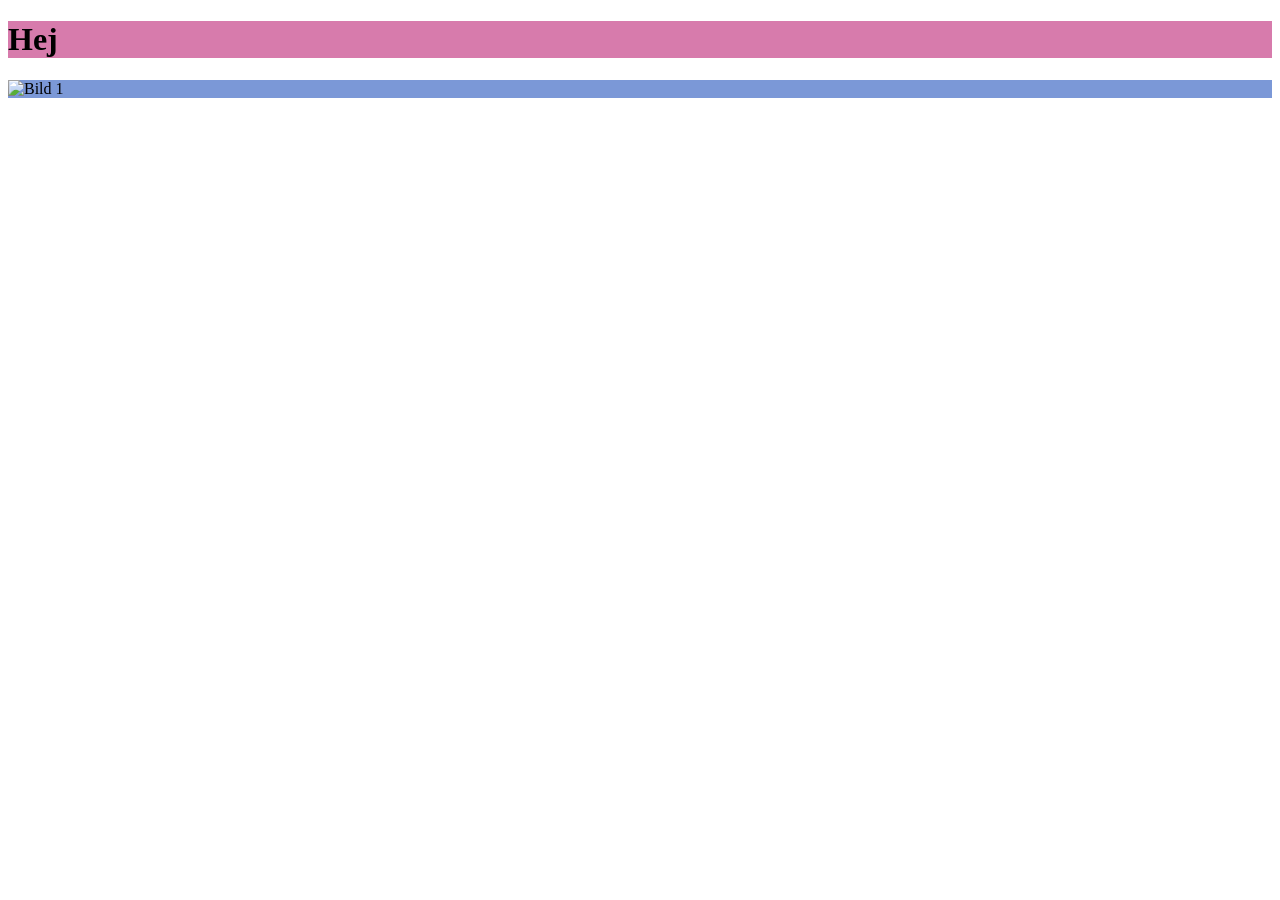
==== index.html @ 55a05be2 "Föstasidan" ====
<!DOCTYPE html>
<html lang="en">
<head>
  <meta charset="UTF-8">
  <meta name="viewport" content="width=device-width, initial-scale=1.0">
  <link rel="stylesheet" href="css/style.css">
  <title>Startsida</title>
</head>

<body>
<wrapper>
    
  <header>
    <h1>Hej</h1>
    <div id="button"></div>
  </header>
    
  <nav></nav>
  
  <main>
    <section id="sec1"></section>
    <section id="sec2">
      <img src="länk, glöm inte!!" alt="Bild 1"></img>
    </section>
    <section id="sec3"></section>
    <section id="sec4"></section>
    <footer></footer>
  </main>

</wrapper>
</body>
</html>
---- css/style.css ----
#wrapper {
    width: 100 vw;
    height: 150 vh;
    display: grid;
    grid-template-columns: 30% 70%;
    grid-template-areas:
    'hd hd'
    's1 s1'
    's2 s2'
    's3 s3'
    'ft ft';
}

header {
    grid-area: hd;
    background-color: rgb(215, 123, 172);
    height: 1 fr;
}

#button {
    flex: bt;
}

/* Menyn som poppar upp effter att man tryckt på button
nav {
    grid-area: nv;
    background-color: rgb(123, 209, 215); 
}*/

#sec1 {
    grid-area: s1;
    background-color: rgb(215, 204, 123);
    height: 2 fr;
}

#sec2 {
    grid-area: s2;
    background-color: rgb(123, 152, 215);
}

#sec3 {
    grid-area: s3;
    background-color: rgb(215, 123, 128);
    height: auto;
}

#sec4 {
    grid-area: s4;
    height: 2 fr;
}

footer {
    grid-area: ft;
    background-color: rgb(123, 215, 213);
    height: 1 fr;
}
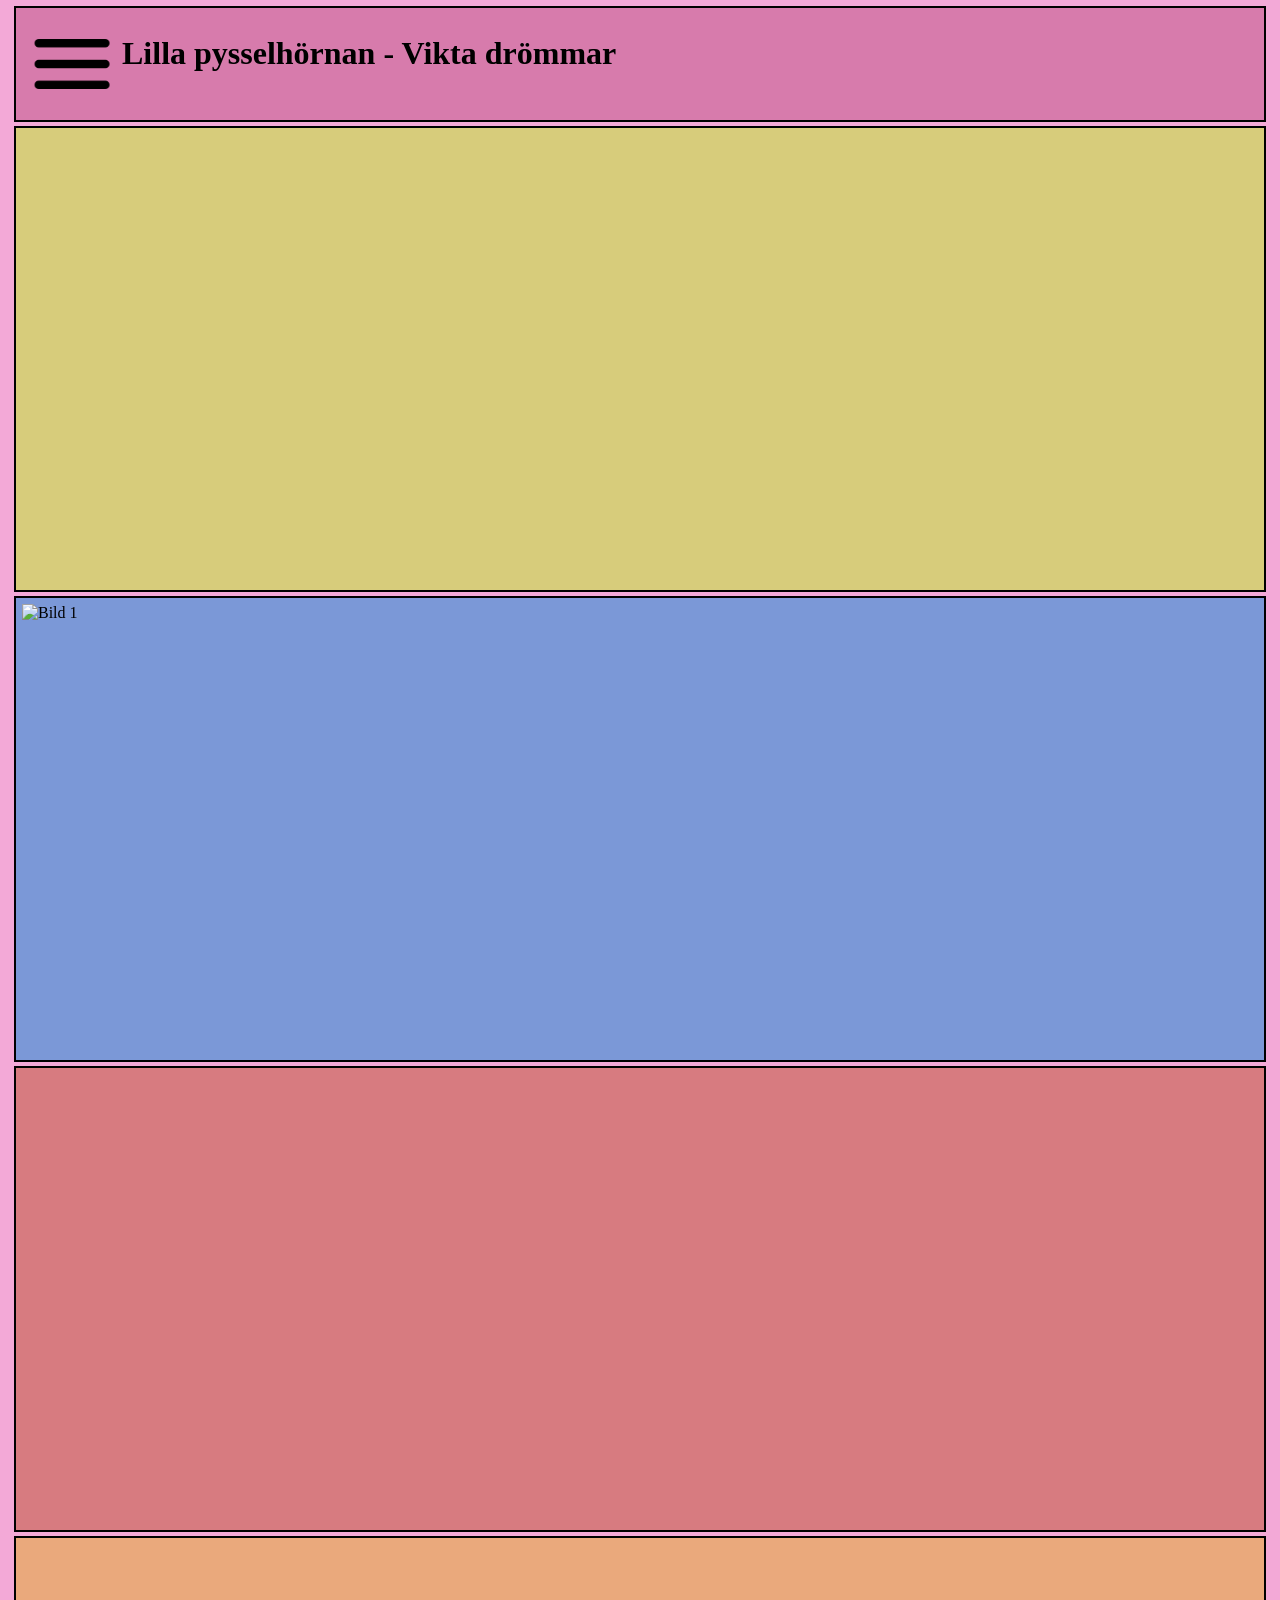
==== commit ba12992f: "andra lektion - fortsättning av 1:a sidan" ====
--- a/index.html
+++ b/index.html
@@ -11,12 +11,10 @@
 <wrapper>
     
   <header>
-    <h1>Hej</h1>
-    <div id="button"></div>
+    <img id="button" src="img/menu-button.png" alt="menuknapp"></img>
+    <h1> Lilla pysselhörnan - Vikta drömmar</h1>
   </header>
     
-  <nav></nav>
-  
   <main>
     <section id="sec1"></section>
     <section id="sec2">
--- a/css/style.css
+++ b/css/style.css
@@ -1,36 +1,50 @@
 #wrapper {
     width: 100 vw;
-    height: 150 vh;
+    height: 250 vh;
     display: grid;
-    grid-template-columns: 30% 70%;
     grid-template-areas:
     'hd hd'
     's1 s1'
     's2 s2'
     's3 s3'
+    's4 s4'
     'ft ft';
+}
+
+body {
+    background-color: rgb(243, 169, 215); 
+}
+
+header, #sec1, #sec3, #sec2, #sec4, footer {
+    height: 50vh;
+    min-width: 96vw;
+    margin: 8px;
+    padding: 6px;
+    outline: solid black 2px; 
 }
 
 header {
     grid-area: hd;
     background-color: rgb(215, 123, 172);
-    height: 1 fr;
+    height: 100px;
+    display: flex; 
 }
 
 #button {
-    flex: bt;
+    width: 100px;
 }
 
-/* Menyn som poppar upp effter att man tryckt på button
+/* Menyn som poppar upp effter att man tryckt på button */
+
 nav {
-    grid-area: nv;
-    background-color: rgb(123, 209, 215); 
-}*/
+    background-color: rgb(123, 209, 215);
+    outline: solid black 2px; 
+}
 
 #sec1 {
     grid-area: s1;
     background-color: rgb(215, 204, 123);
-    height: 2 fr;
+    
 }
 
 #sec2 {
@@ -41,16 +55,14 @@
 #sec3 {
     grid-area: s3;
     background-color: rgb(215, 123, 128);
-    height: auto;
 }
 
 #sec4 {
     grid-area: s4;
-    height: 2 fr;
+    background-color:rgb(234, 169, 124);
 }
 
 footer {
     grid-area: ft;
     background-color: rgb(123, 215, 213);
-    height: 1 fr;
 }
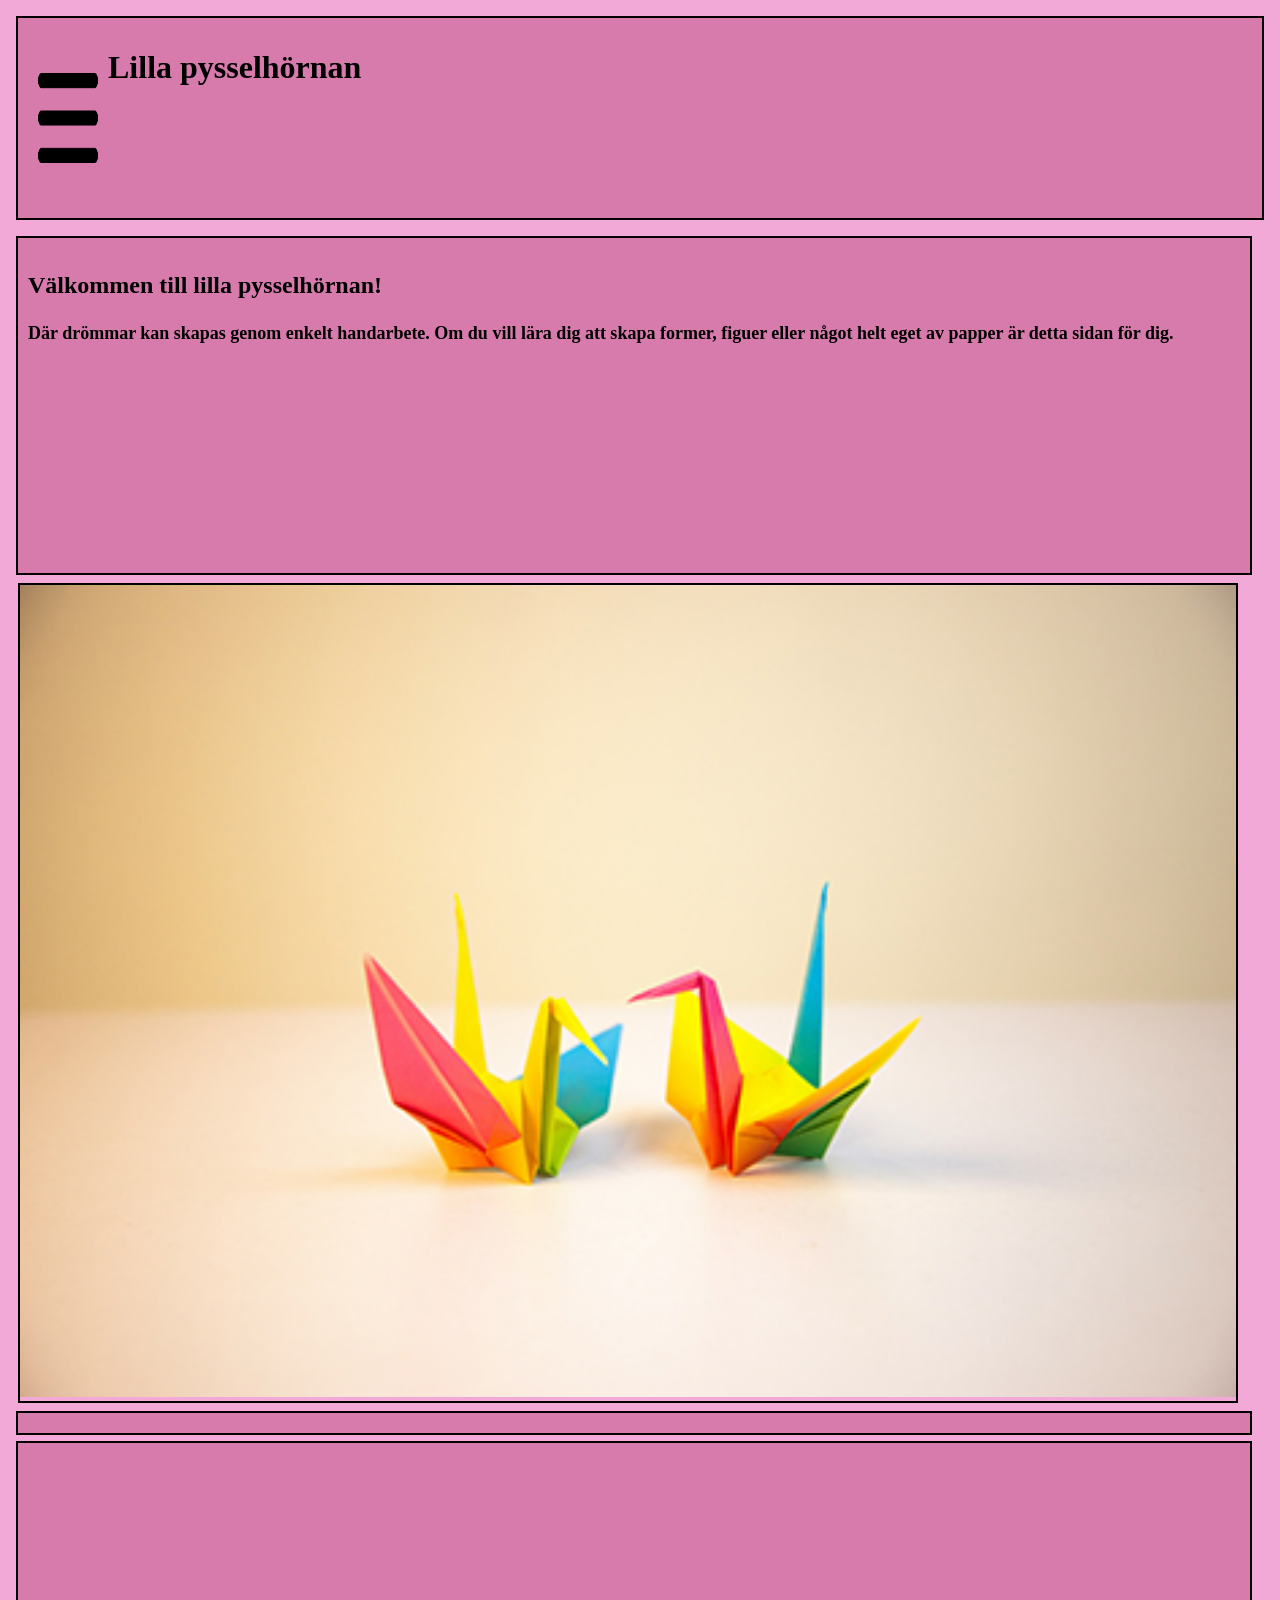
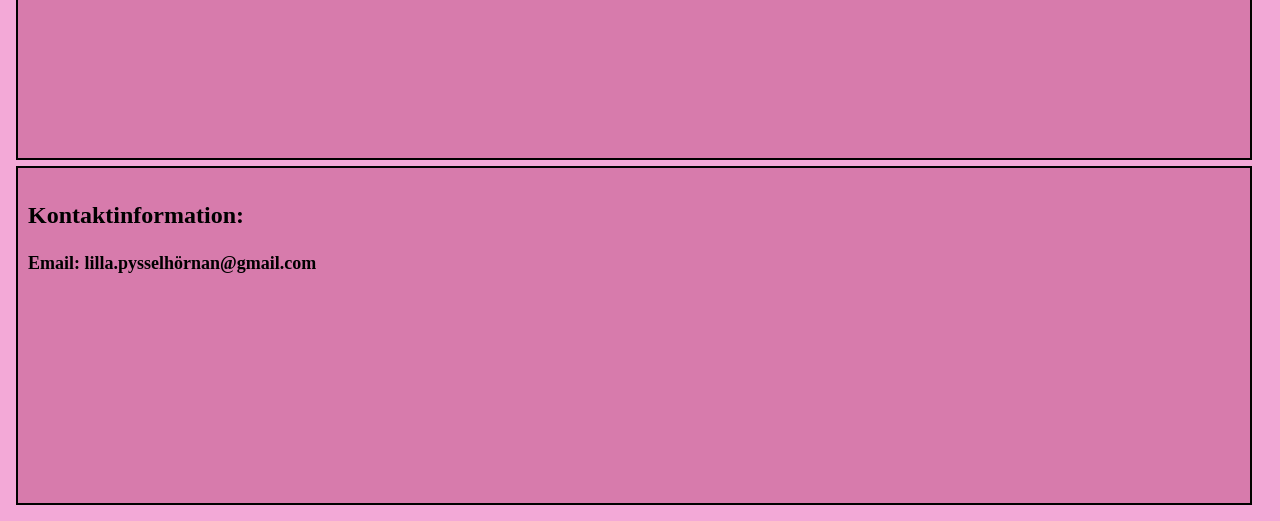
==== commit 148b366f: "v.11 förstasidan fortsättning" ====
--- a/index.html
+++ b/index.html
@@ -8,23 +8,31 @@
 </head>
 
 <body>
-<wrapper>
+<div id="wrapper">
     
   <header>
     <img id="button" src="img/menu-button.png" alt="menuknapp"></img>
-    <h1> Lilla pysselhörnan - Vikta drömmar</h1>
+    <h1>Lilla pysselhörnan</h1>
   </header>
     
   <main>
-    <section id="sec1"></section>
+    <section id="sec1">
+      <h3>Välkommen till lilla pysselhörnan!</h3>
+      <h4>Där drömmar kan skapas genom enkelt handarbete. Om du vill lära dig att skapa former, figuer eller något helt eget av papper är detta sidan för dig.</h4>
+    </section>
+
     <section id="sec2">
-      <img src="länk, glöm inte!!" alt="Bild 1"></img>
+      <img src="img/tranor.jpg" alt="tranor"></img>
     </section>
+
     <section id="sec3"></section>
     <section id="sec4"></section>
-    <footer></footer>
+    <footer>
+      <h3>Kontaktinformation:</h3>
+      <h4>Email: lilla.pysselhörnan@gmail.com</h4>
+    </footer>
   </main>
 
-</wrapper>
+</div>
 </body>
 </html>
--- a/css/style.css
+++ b/css/style.css
@@ -1,3 +1,4 @@
+/* startsida */
 #wrapper {
     width: 100 vw;
     height: 250 vh;
@@ -15,54 +16,86 @@
     background-color: rgb(243, 169, 215); 
 }
 
-header, #sec1, #sec3, #sec2, #sec4, footer {
-    height: 50vh;
-    min-width: 96vw;
-    margin: 8px;
-    padding: 6px;
+header, #sec1, #sec3, #sec4, footer {
     outline: solid black 2px; 
+    width: 95 vw;
 }
 
 header {
     grid-area: hd;
     background-color: rgb(215, 123, 172);
-    height: 100px;
+    height: 20vh;
+    min-height: 20vh;
     display: flex; 
+    padding: 10px;
+    margin: 10px;
 }
 
 #button {
-    width: 100px;
+    width: 80px;
 }
 
+h1 {
+    font-size: xx-large;
+}
 /* Menyn som poppar upp effter att man tryckt på button */
 
+h3 {
+    font-size: x-large;
+}
+
+h4 {
+    font-size: large;
+}
+
 nav {
-    background-color: rgb(123, 209, 215);
+    background-color: rgb(215, 123, 172);
     outline: solid black 2px; 
+    padding: 10px;
 }
 
 #sec1 {
     grid-area: s1;
-    background-color: rgb(215, 204, 123);
-    
+    background-color: rgb(215, 123, 172);
+    min-height: 35vh;
+    padding: 10px;
+    margin: 10px;
 }
 
 #sec2 {
     grid-area: s2;
-    background-color: rgb(123, 152, 215);
+    min-height: auto;
+    width: 95vw;
+    border: solid black 2px;
+    margin: 10px;
+    object-fit: cover;
+}
+
+img {
+    width: 95vw;
 }
 
 #sec3 {
     grid-area: s3;
-    background-color: rgb(215, 123, 128);
+    background-color: rgb(215, 123, 172);
+    min-height: auto;
+    padding: 10px;
+    margin: 10px;
 }
 
 #sec4 {
     grid-area: s4;
-    background-color:rgb(234, 169, 124);
+    background-color: rgb(215, 123, 172);
+    min-height: 35vh; 
+    margin: 10px;
 }
 
 footer {
     grid-area: ft;
-    background-color: rgb(123, 215, 213);
+    background-color: rgb(215, 123, 172);
+    min-height: 35vh;
+    padding: 10px;
+    margin: 10px;
 }
+
+/* MOBILE */
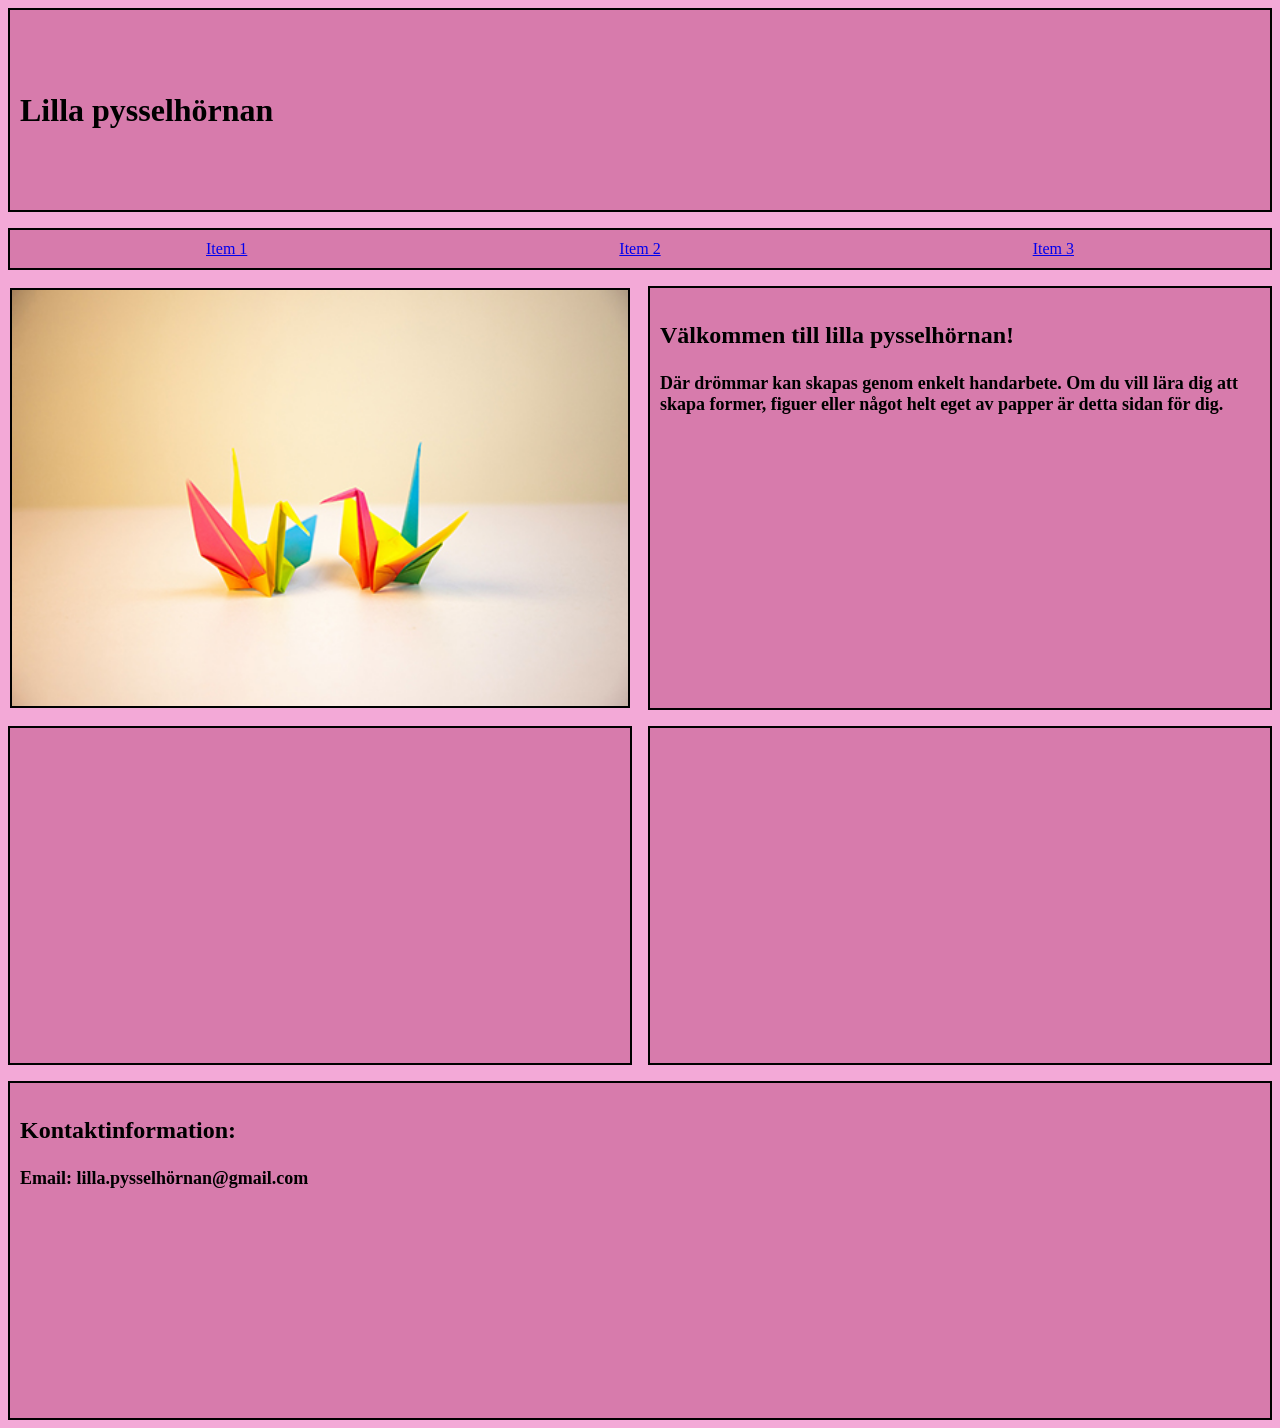
==== commit 8112b710: "v.13 Klar med startsida för både mobil och desktop. Börjat på andrasidan." ====
--- a/index.html
+++ b/index.html
@@ -8,14 +8,34 @@
 </head>
 
 <body>
+<nav class="menu-mobile">
+  <h3>Sökvägar</h3>
+  <ul>
+    <li><a href="http://192.168.193.160:5500/exempel.html">Exempelsida
+    </a></li>
+    <li><a href="#">Item 2</a></li>
+    <li><a href="#">Item 3</a></li>
+  </ul>
+</nav>
+
+<div class="fade-layer"></div>
+
 <div id="wrapper">
     
+
   <header>
-    <img id="button" src="img/menu-button.png" alt="menuknapp"></img>
+    <img id="button" src="img/menu-button.png" alt="menuknapp">
     <h1>Lilla pysselhörnan</h1>
   </header>
-    
+
+  <nav class="menu-desktop">
+    <a href="http://192.168.193.160:5500/exempel.html">Item 1</a>
+    <a href="#">Item 2</a>
+    <a href="#">Item 3</a>
+  </nav>
+  
   <main>
+      </main>
     <section id="sec1">
       <h3>Välkommen till lilla pysselhörnan!</h3>
       <h4>Där drömmar kan skapas genom enkelt handarbete. Om du vill lära dig att skapa former, figuer eller något helt eget av papper är detta sidan för dig.</h4>
@@ -31,8 +51,10 @@
       <h3>Kontaktinformation:</h3>
       <h4>Email: lilla.pysselhörnan@gmail.com</h4>
     </footer>
-  </main>
 
 </div>
+
+<script src="js/main.js"></script>
+  
 </body>
 </html>
--- a/css/style.css
+++ b/css/style.css
@@ -1,24 +1,12 @@
 /* startsida */
-#wrapper {
-    width: 100 vw;
-    height: 250 vh;
-    display: grid;
-    grid-template-areas:
-    'hd hd'
-    's1 s1'
-    's2 s2'
-    's3 s3'
-    's4 s4'
-    'ft ft';
-}
 
 body {
     background-color: rgb(243, 169, 215); 
+    margin: 0;
 }
 
-header, #sec1, #sec3, #sec4, footer {
+header, #sec1, #sec3,#sec4, footer {
     outline: solid black 2px; 
-    width: 95 vw;
 }
 
 header {
@@ -29,6 +17,9 @@
     display: flex; 
     padding: 10px;
     margin: 10px;
+    justify-content: center;
+    Display: grid; 
+    grid-template-columns: 1fr 3fr;
 }
 
 #button {
@@ -37,21 +28,29 @@
 
 h1 {
     font-size: xx-large;
+    align-content: center;
 }
-/* Menyn som poppar upp effter att man tryckt på button */
-
 h3 {
-    font-size: x-large;
+    font-size: x-large; 
 }
-
 h4 {
     font-size: large;
 }
 
-nav {
+.menu-mobile{
+    Background-color: rgb(215, 123, 172);
+    outline: solid black 2px; 
+    padding: 10px;
+}
+
+.menu-desktop{
+    display:flex;
+    grid-area: md;
     background-color: rgb(215, 123, 172);
     outline: solid black 2px; 
     padding: 10px;
+    Margin: 10px;
+    justify-content: space-around;
 }
 
 #sec1 {
@@ -60,19 +59,21 @@
     min-height: 35vh;
     padding: 10px;
     margin: 10px;
+
 }
 
 #sec2 {
     grid-area: s2;
     min-height: auto;
-    width: 95vw;
     border: solid black 2px;
     margin: 10px;
     object-fit: cover;
 }
 
 img {
-    width: 95vw;
+    width: 100%;
+    height: 100%;
+
 }
 
 #sec3 {
@@ -88,6 +89,7 @@
     background-color: rgb(215, 123, 172);
     min-height: 35vh; 
     margin: 10px;
+    padding: 10px;
 }
 
 footer {
@@ -98,4 +100,76 @@
     margin: 10px;
 }
 
-/* MOBILE */+/* Mobile */
+
+@media screen and (min-width: 200px) and (max-width:800px){
+    .fade-layer{
+        display: none;
+        top:0;
+        left:0;
+        right:0;
+        bottom:0;
+        position: fixed;
+        z-index: 6;
+        background-color: rgba(215, 123, 172, 0.8);;
+    }
+    header{
+        justify-content: center;
+    }
+
+    #button{
+        position: left;
+    }
+
+    .menu-mobile{
+        background-color: rgb(243, 169, 215);
+        position: fixed;
+        left:-70vw;
+        top:0;
+        right:0;
+        bottom:0;
+        z-index: 10;
+        width: 65vw;
+        height: 100vh;
+    }
+    .menu-desktop {
+        display: none;
+    }
+    main{
+        font-size: 2rem;
+        font-family: 'Segoe UI', Tahoma, Geneva, Verdana, sans-serif;
+    } 
+    .show {
+       left: 0vw; 
+       display: block;
+    }
+    }
+
+/* Desktop */
+
+@media screen and (min-width: 800px){
+    .fade-layer{
+        display: none; 
+    }
+    .menu-mobile{
+        display: none;
+    }
+    
+    #button {
+        display: none;
+    }
+
+    #wrapper {
+    width: 100vw;
+    height: auto;
+    display: grid;
+    grid-template-columns: 1fr 1fr;
+    grid-template-areas:
+    'hd hd'
+    'md md'
+    's2 s1' 
+    's4 s3'
+    'ft ft';
+}
+}
+/* slut av startsida */
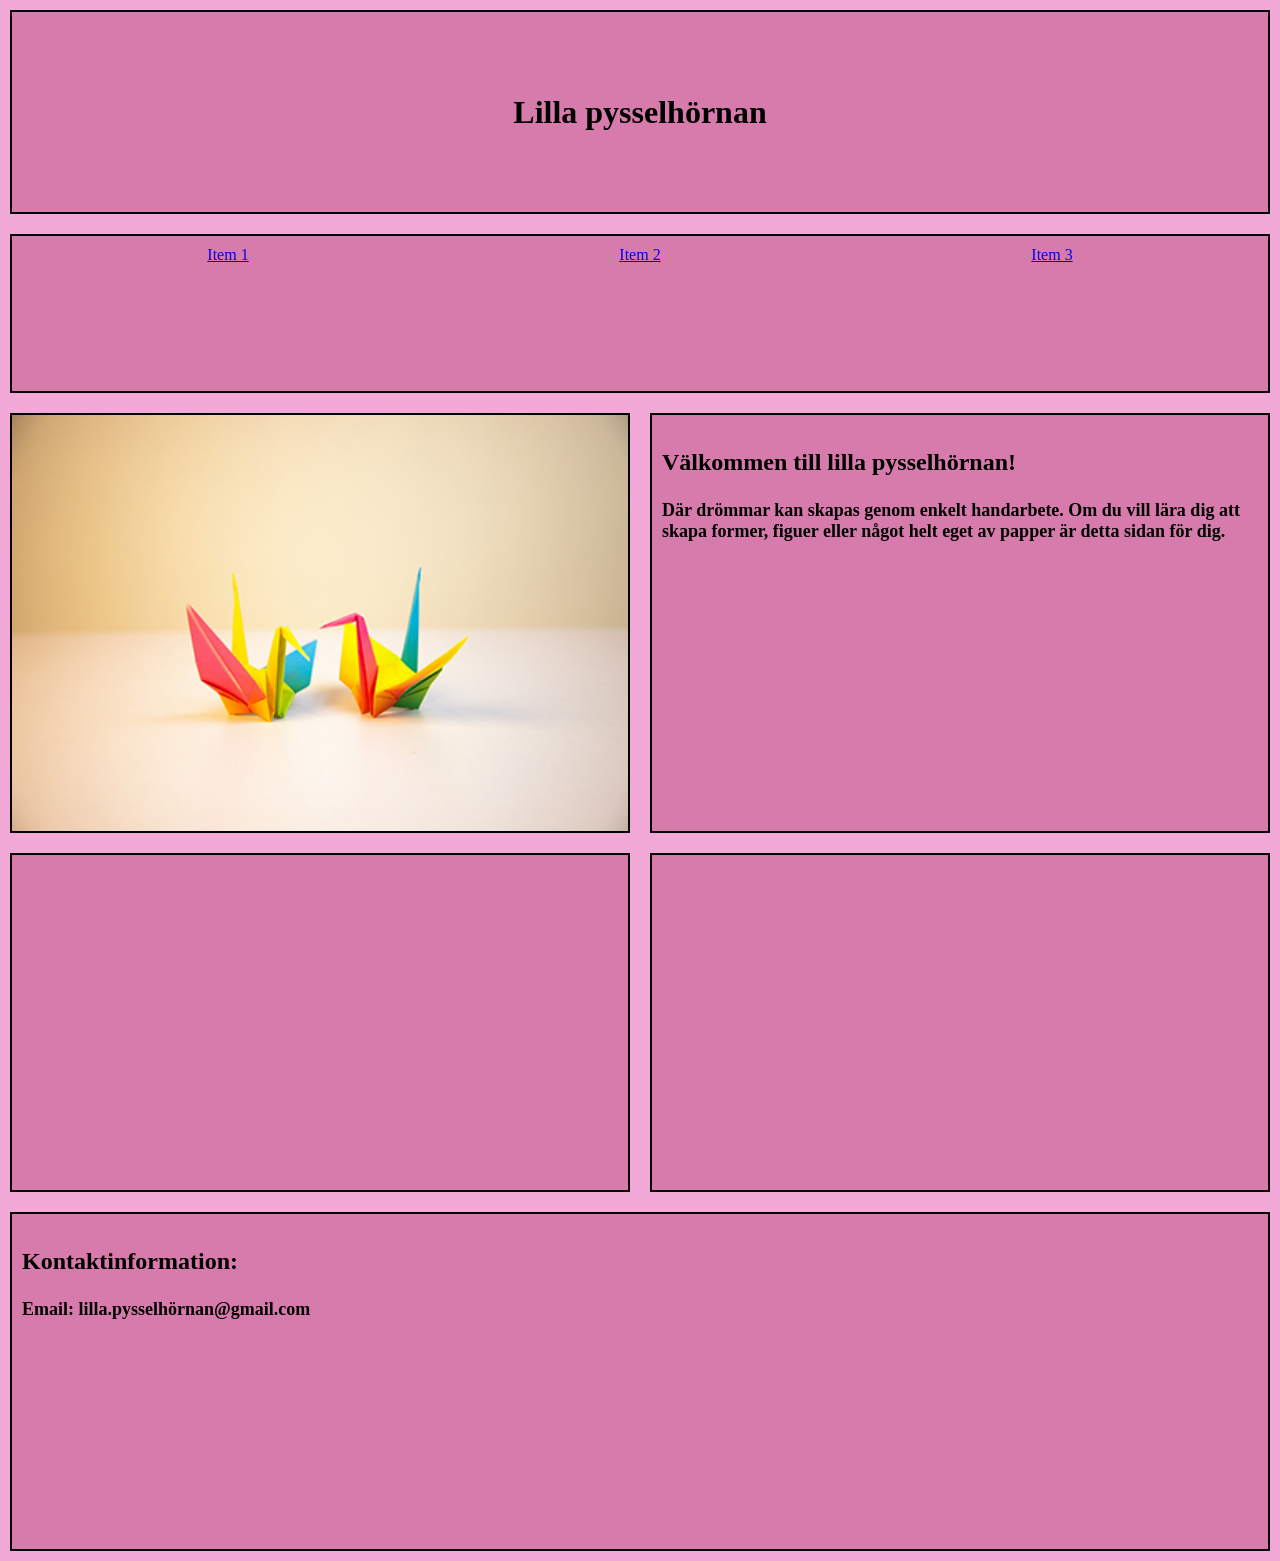
==== commit 63978dae: "v.16 Gjort andrastidan för desktop" ====
--- a/index.html
+++ b/index.html
@@ -7,7 +7,7 @@
   <title>Startsida</title>
 </head>
 
-<body>
+<body class="förstasidan-bakgrund">
 <nav class="menu-mobile">
   <h3>Sökvägar</h3>
   <ul>
@@ -20,23 +20,21 @@
 
 <div class="fade-layer"></div>
 
-<div id="wrapper">
+<div id="wrapper" class="förstasidan-bakgrund">
     
 
-  <header>
+  <header class="boxar-första">
     <img id="button" src="img/menu-button.png" alt="menuknapp">
     <h1>Lilla pysselhörnan</h1>
   </header>
 
-  <nav class="menu-desktop">
+  <nav class="menu-desktop boxar-första">
     <a href="http://192.168.193.160:5500/exempel.html">Item 1</a>
     <a href="#">Item 2</a>
     <a href="#">Item 3</a>
   </nav>
   
-  <main>
-      </main>
-    <section id="sec1">
+    <section id="sec1" class="boxar-första">
       <h3>Välkommen till lilla pysselhörnan!</h3>
       <h4>Där drömmar kan skapas genom enkelt handarbete. Om du vill lära dig att skapa former, figuer eller något helt eget av papper är detta sidan för dig.</h4>
     </section>
@@ -45,9 +43,9 @@
       <img src="img/tranor.jpg" alt="tranor"></img>
     </section>
 
-    <section id="sec3"></section>
-    <section id="sec4"></section>
-    <footer>
+    <section id="sec3" class="boxar-första"></section>
+    <section id="sec4" class="boxar-första"></section>
+    <footer class="boxar-första">
       <h3>Kontaktinformation:</h3>
       <h4>Email: lilla.pysselhörnan@gmail.com</h4>
     </footer>
--- a/css/style.css
+++ b/css/style.css
@@ -1,24 +1,16 @@
-/* startsida */
-
-body {
-    background-color: rgb(243, 169, 215); 
-    margin: 0;
-}
-
-header, #sec1, #sec3,#sec4, footer {
-    outline: solid black 2px; 
+/* gemensam */
+body{
+    margin:0;
 }
 
 header {
     grid-area: hd;
-    background-color: rgb(215, 123, 172);
     height: 20vh;
     min-height: 20vh;
     display: flex; 
     padding: 10px;
     margin: 10px;
-    justify-content: center;
-    Display: grid; 
+    justify-content: center; 
     grid-template-columns: 1fr 3fr;
 }
 
@@ -45,9 +37,8 @@
 
 .menu-desktop{
     display:flex;
+    height: 15vh;
     grid-area: md;
-    background-color: rgb(215, 123, 172);
-    outline: solid black 2px; 
     padding: 10px;
     Margin: 10px;
     justify-content: space-around;
@@ -55,11 +46,9 @@
 
 #sec1 {
     grid-area: s1;
-    background-color: rgb(215, 123, 172);
     min-height: 35vh;
     padding: 10px;
     margin: 10px;
-
 }
 
 #sec2 {
@@ -78,7 +67,6 @@
 
 #sec3 {
     grid-area: s3;
-    background-color: rgb(215, 123, 172);
     min-height: auto;
     padding: 10px;
     margin: 10px;
@@ -86,7 +74,6 @@
 
 #sec4 {
     grid-area: s4;
-    background-color: rgb(215, 123, 172);
     min-height: 35vh; 
     margin: 10px;
     padding: 10px;
@@ -94,12 +81,56 @@
 
 footer {
     grid-area: ft;
+    min-height: 35vh;
+    padding: 10px;
+    margin: 10px;
+}
+
+.förstasidan-bakgrund {
+    background-color: rgb(243, 169, 215); 
+}
+
+.boxar-första{
     background-color: rgb(215, 123, 172);
-    min-height: 35vh;
-    padding: 10px;
-    margin: 10px;
-}
-
+    border: solid black 2px;
+}
+
+#sec5 {
+    grid-area: s5; 
+}
+#sec6 {
+    grid-area: s6;
+}
+#sec7{
+    grid-area: s7;
+}
+#sec8{
+    grid-area: s8;
+}
+#sec9{
+    grid-area: s9; 
+}
+#sec10{
+    grid-area: s10;
+}
+#sec11{
+    grid-area: s11;
+}
+#sec12{
+    grid-area: s12;
+}
+.andrasidan-bakgrund{
+    background-color: rgb(238, 191, 140); 
+}
+.andrasidan-boxar{
+    background-color: rgb(231, 132, 96); 
+    margin: 10px;
+    border: solid black 2px;
+    width: auto;
+    height: 25vh;
+}
+
+/* förstasida */
 /* Mobile */
 
 @media screen and (min-width: 200px) and (max-width:800px){
@@ -172,4 +203,22 @@
     'ft ft';
 }
 }
-/* slut av startsida */+/* slut av förstasida */
+
+/* Andrasidan */ 
+/*MOBILE*/
+
+/*DESKTOP*/
+#andrasidan-wrapper {
+    width: 100%;
+    height: auto;
+    display: grid;
+    grid-template-areas:
+    'hd hd hd hd'
+    'md md md md'
+    's5 s6 s7 s8'
+    's9 s10 s11 s12'
+    'ft ft ft ft'
+    ;
+}
+/* Slut andrasidan */ 
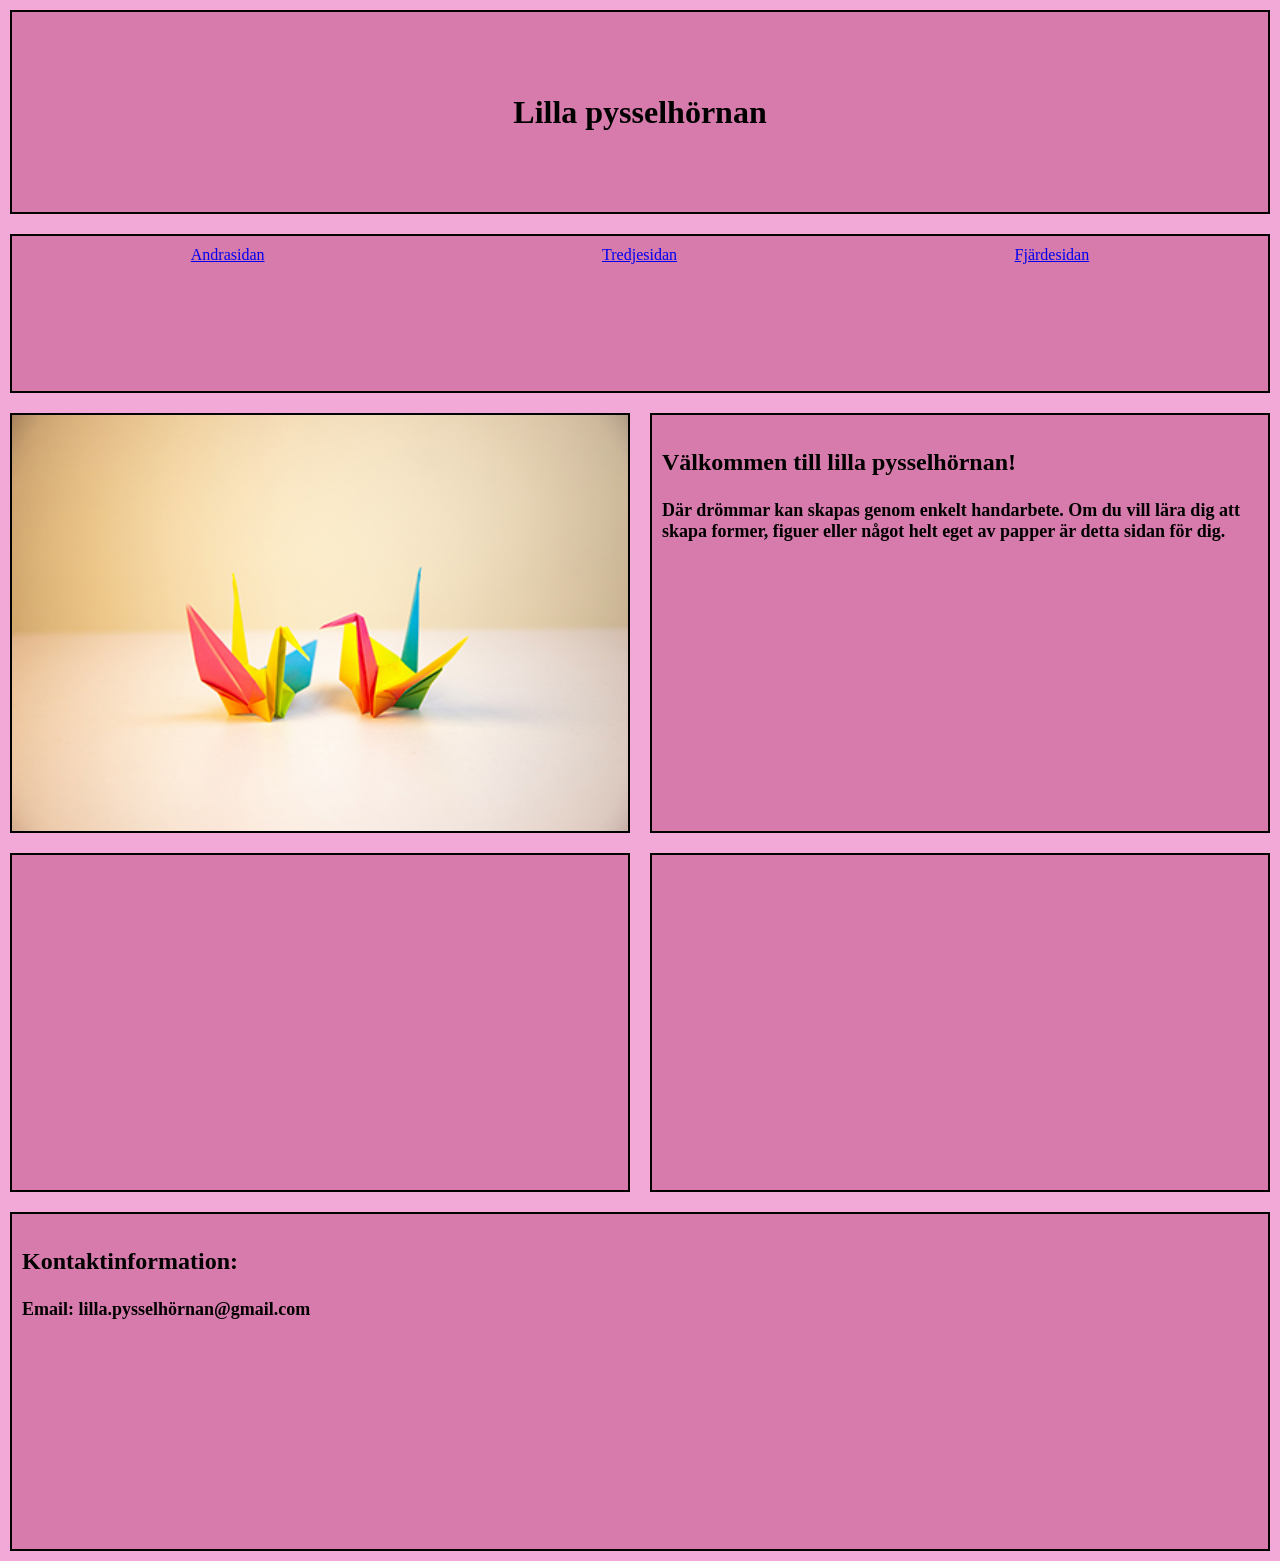
==== commit 2c959c01: "v.17 lektion" ====
--- a/index.html
+++ b/index.html
@@ -11,10 +11,9 @@
 <nav class="menu-mobile">
   <h3>Sökvägar</h3>
   <ul>
-    <li><a href="http://192.168.193.160:5500/exempel.html">Exempelsida
-    </a></li>
-    <li><a href="#">Item 2</a></li>
-    <li><a href="#">Item 3</a></li>
+    <li><a href="http://192.168.193.160:5500/andrasidan.html">Andrasidan</a></li>
+    <li><a href="http://192.168.193.160:5500/tredjesidan.html">Tredjesidan</a></li>
+    <li><a href="http://192.168.193.160:5500/fjardesidan.html">Fjärdesidan</a></li>
   </ul>
 </nav>
 
@@ -29,22 +28,21 @@
   </header>
 
   <nav class="menu-desktop boxar-första">
-    <a href="http://192.168.193.160:5500/exempel.html">Item 1</a>
-    <a href="#">Item 2</a>
-    <a href="#">Item 3</a>
+    <a href="http://192.168.193.160:5500/andrasidan.html">Andrasidan</a>
+    <a href="http://192.168.193.160:5500/tredjesidan.html">Tredjesidan</a>
+    <a href="http://192.168.193.160:5500/fjardesidan.html">Fjärdesidan</a>
   </nav>
   
     <section id="sec1" class="boxar-första">
       <h3>Välkommen till lilla pysselhörnan!</h3>
       <h4>Där drömmar kan skapas genom enkelt handarbete. Om du vill lära dig att skapa former, figuer eller något helt eget av papper är detta sidan för dig.</h4>
     </section>
-
     <section id="sec2">
       <img src="img/tranor.jpg" alt="tranor"></img>
     </section>
-
     <section id="sec3" class="boxar-första"></section>
     <section id="sec4" class="boxar-första"></section>
+    
     <footer class="boxar-första">
       <h3>Kontaktinformation:</h3>
       <h4>Email: lilla.pysselhörnan@gmail.com</h4>
--- a/css/style.css
+++ b/css/style.css
@@ -129,8 +129,29 @@
     width: auto;
     height: 25vh;
 }
-
-/* förstasida */
+#sec13 {
+    grid-area: s13; 
+}
+#sec14 {
+    grid-area: s14;
+}
+#sec15 {
+    grid-area: s15;
+}
+#sec16 {
+    grid-area: s16;
+}
+.tredjesidan-bakgrund {
+    background-color:rgba(234, 145, 237, 0.925);
+}
+.boxar-tredje {
+    background-color:rgba(198, 98, 201, 0.925);
+    border: solid black 2px;
+    width: auto;
+    height: auto;
+}
+
+
 /* Mobile */
 
 @media screen and (min-width: 200px) and (max-width:800px){
@@ -174,7 +195,36 @@
        left: 0vw; 
        display: block;
     }
-    }
+    #andrasidan-wrapper {
+        width: 100%;
+        height: auto;
+        display: grid;
+        grid-template-areas:
+         'hd'
+        'md'
+        's5' 
+        's6'
+        's7'
+        's8'
+        's9' 
+        's10'
+        's11' 
+        's12'
+        'ft';
+    }
+    #tredjesidan-wrapper {
+        width: 100%;
+        height: auto;
+        display: grid;
+        grid-template-areas:
+        'hd'
+        's13'
+        's14'
+        's15'
+        's16'
+        'ft'
+    }
+}
 
 /* Desktop */
 
@@ -201,15 +251,8 @@
     's2 s1' 
     's4 s3'
     'ft ft';
-}
-}
-/* slut av förstasida */
-
-/* Andrasidan */ 
-/*MOBILE*/
-
-/*DESKTOP*/
-#andrasidan-wrapper {
+    }
+    #andrasidan-wrapper {
     width: 100%;
     height: auto;
     display: grid;
@@ -218,7 +261,17 @@
     'md md md md'
     's5 s6 s7 s8'
     's9 s10 s11 s12'
-    'ft ft ft ft'
-    ;
-}
-/* Slut andrasidan */ +    'ft ft ft ft';
+    }
+    #tredjesidan-wrapper {
+        width: 100%;
+        height: auto;
+        display: grid;
+        grid-template-areas:
+        'hd hd hd'
+        'nv nv nv'
+        's13 s14 s14'
+        's15 s15 s16'
+        'ft ft ft'
+    }
+}
